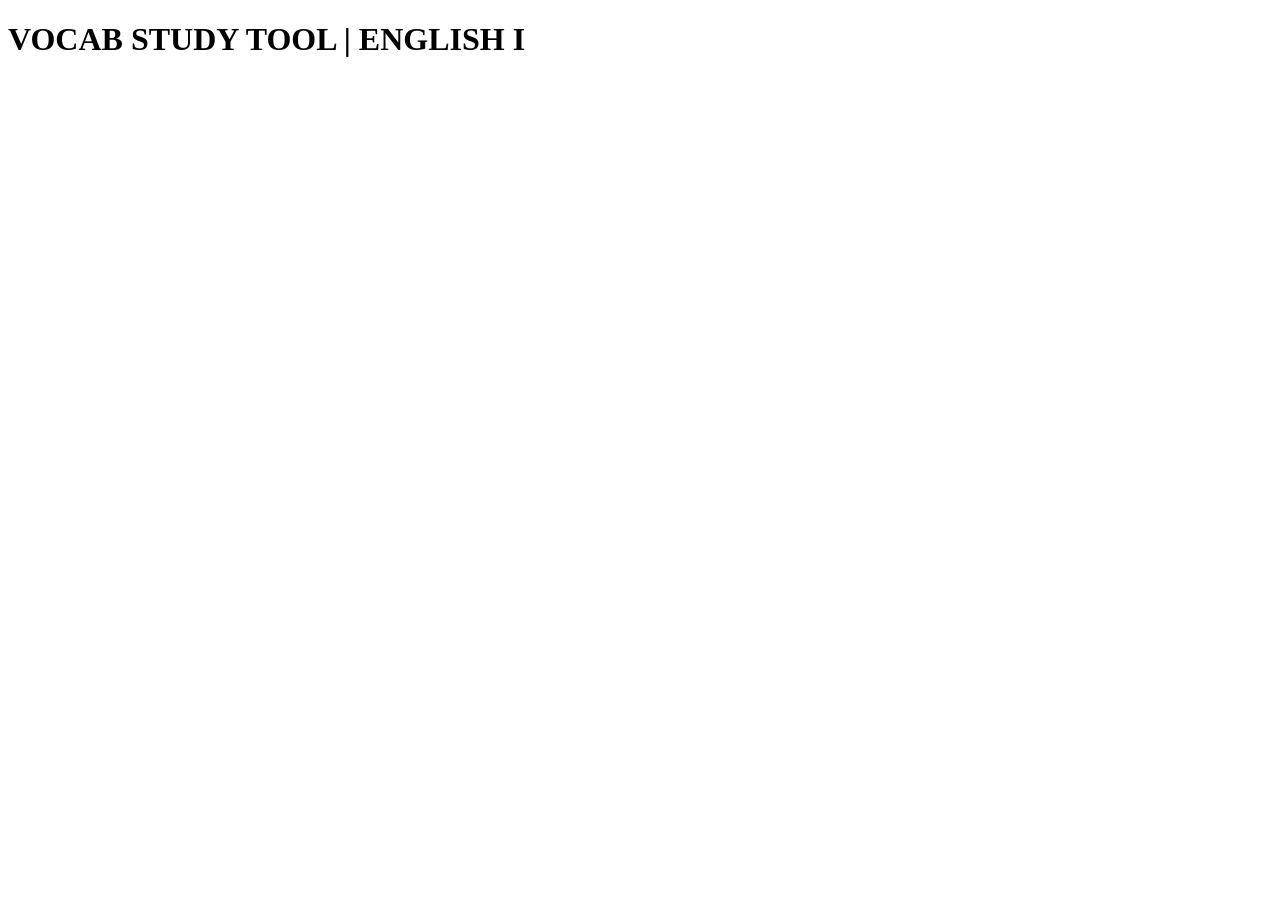
==== homepage.html @ a2c564e5 "Update homepage.html" ====
<!DOCTYPE html>
<html>
<head>
  <title>Vocab Study Tool</title>
<meta charset = "UTF-8">
  <meta name = "description"
    content = "This is just a vocab study tool that I'm using to expand my HTML skills.">
</head>
<body>
<h1>
  VOCAB STUDY TOOL | ENGLISH I
</h1>
</body>
</html>
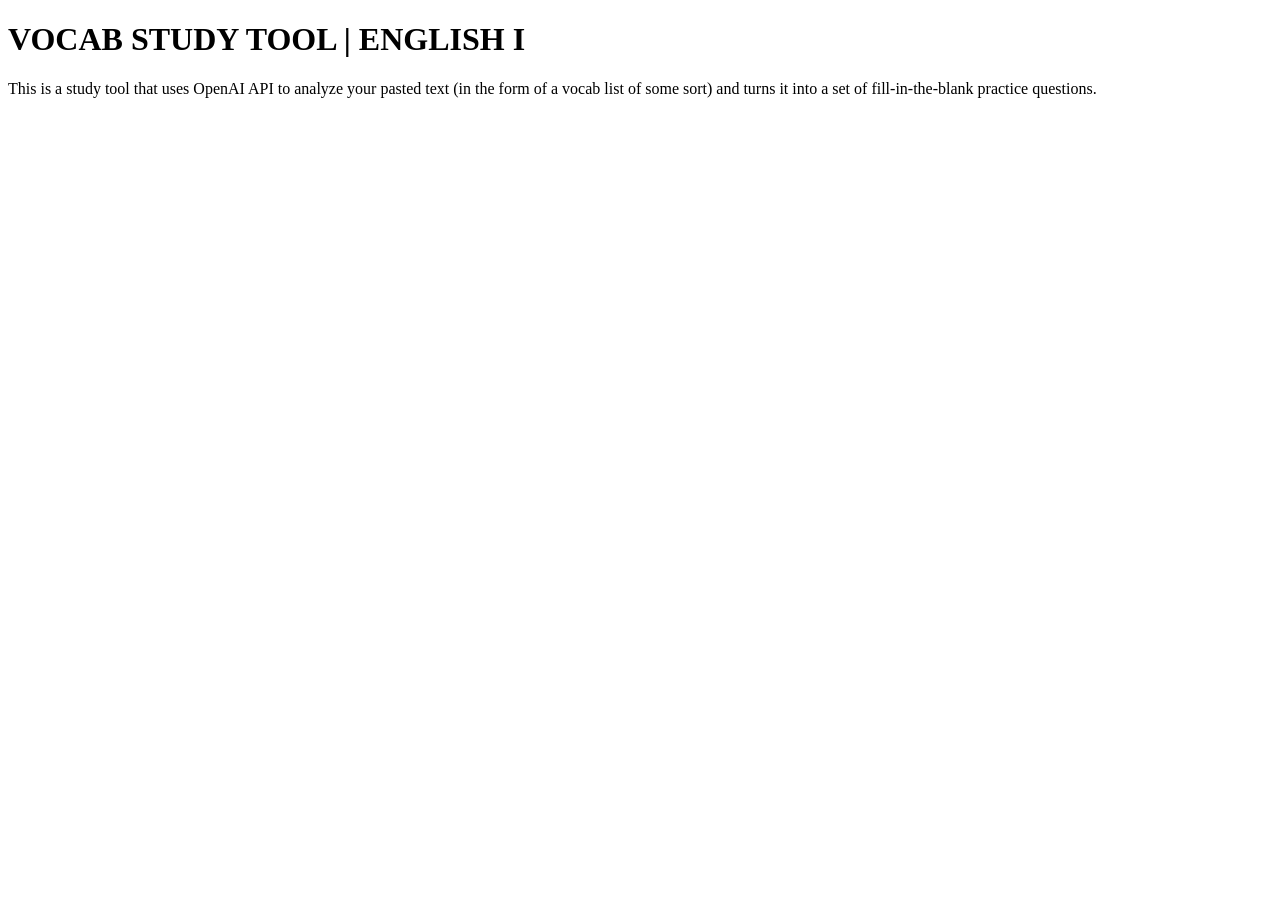
==== commit 05f4dcc1: "Update homepage.html" ====
--- a/homepage.html
+++ b/homepage.html
@@ -10,5 +10,8 @@
 <h1>
   VOCAB STUDY TOOL | ENGLISH I
 </h1>
+<p>
+    This is a study tool that uses OpenAI API to analyze your pasted text (in the form of a vocab list of some sort) and turns it into a set of fill-in-the-blank practice questions.
+    </p>
 </body>
 </html>
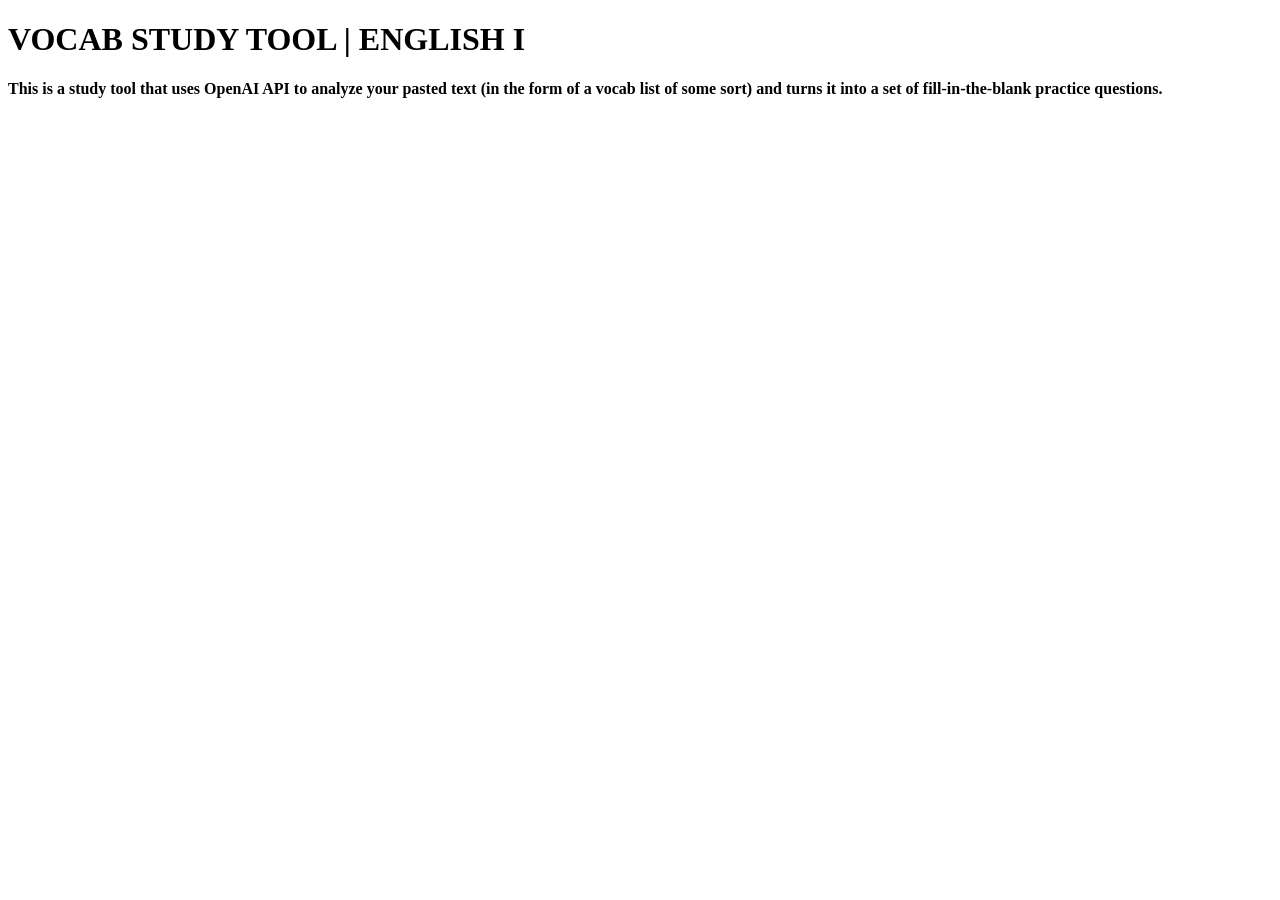
==== commit cfc42a36: "Update homepage.html" ====
--- a/homepage.html
+++ b/homepage.html
@@ -10,8 +10,11 @@
 <h1>
   VOCAB STUDY TOOL | ENGLISH I
 </h1>
-<p>
+<p> 
+    <b>
     This is a study tool that uses OpenAI API to analyze your pasted text (in the form of a vocab list of some sort) and turns it into a set of fill-in-the-blank practice questions.
-    </p>
+    </b>
+</p>
+    
 </body>
 </html>
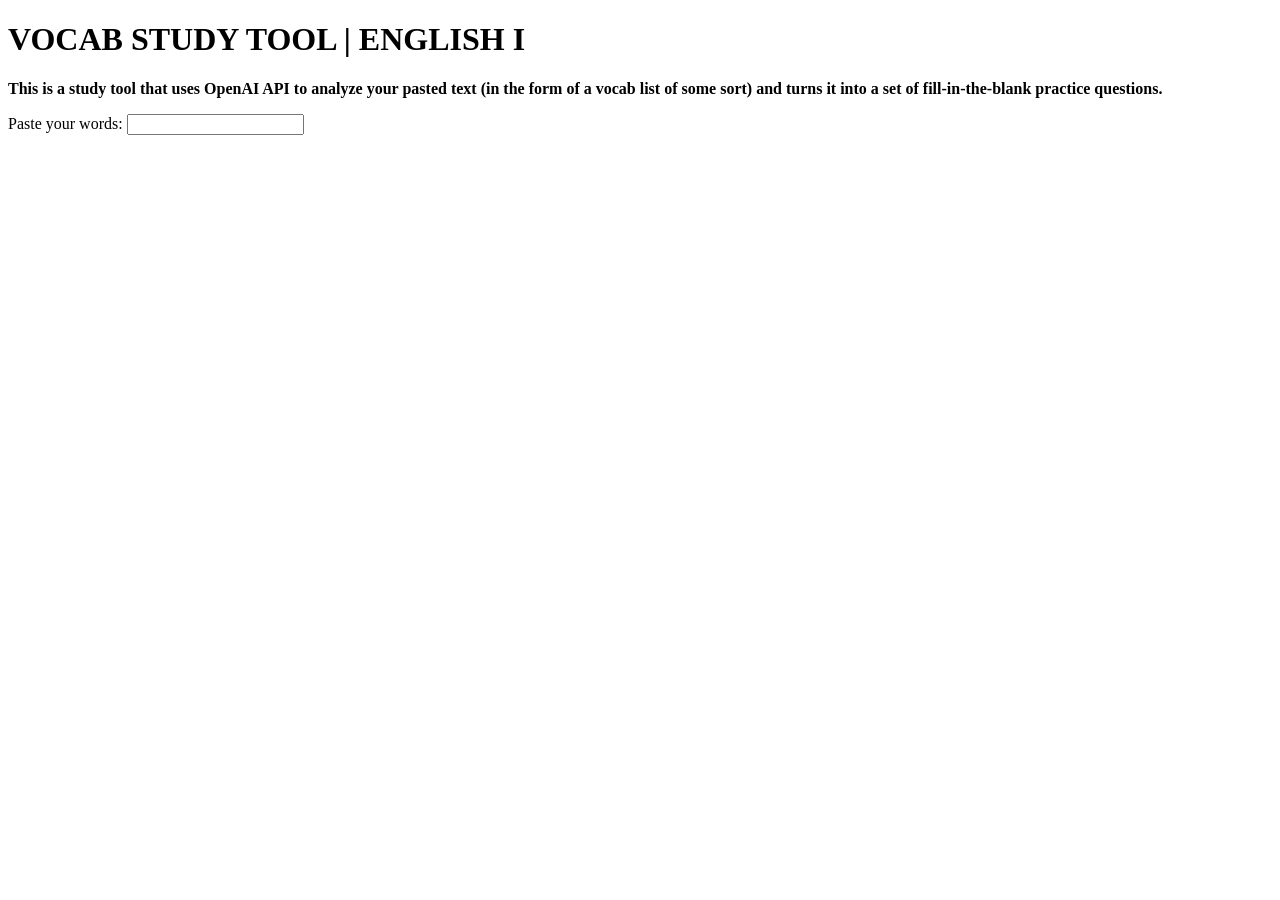
==== commit a93e9677: "Update homepage.html" ====
--- a/homepage.html
+++ b/homepage.html
@@ -15,6 +15,8 @@
     This is a study tool that uses OpenAI API to analyze your pasted text (in the form of a vocab list of some sort) and turns it into a set of fill-in-the-blank practice questions.
     </b>
 </p>
-    
+<label for="vocabList">Paste your words:</label>
+<input type="text" id="vocabList" name="words">
+
 </body>
 </html>
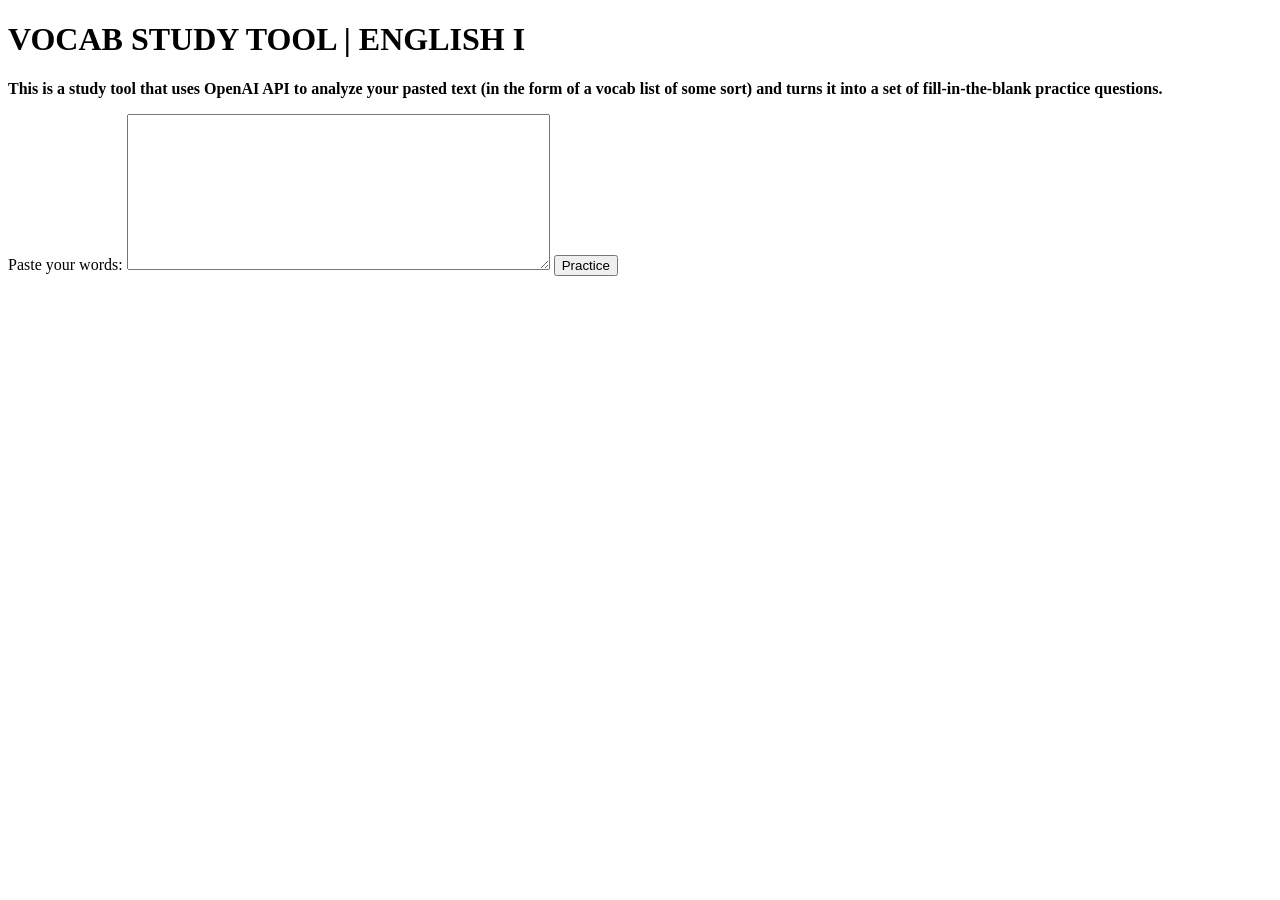
==== commit 2cec04a0: "Update homepage.html" ====
--- a/homepage.html
+++ b/homepage.html
@@ -1,4 +1,5 @@
 <!DOCTYPE html>
+<html lang ="en">
 <html>
 <head>
   <title>Vocab Study Tool</title>
@@ -15,8 +16,11 @@
     This is a study tool that uses OpenAI API to analyze your pasted text (in the form of a vocab list of some sort) and turns it into a set of fill-in-the-blank practice questions.
     </b>
 </p>
+<form>
 <label for="vocabList">Paste your words:</label>
-<input type="text" id="vocabList" name="words">
+<textarea id="vocabList" name="words" rows="10" cols="50"></textarea>
+<button type="submit">Practice</button>
+</form>
 
 </body>
 </html>
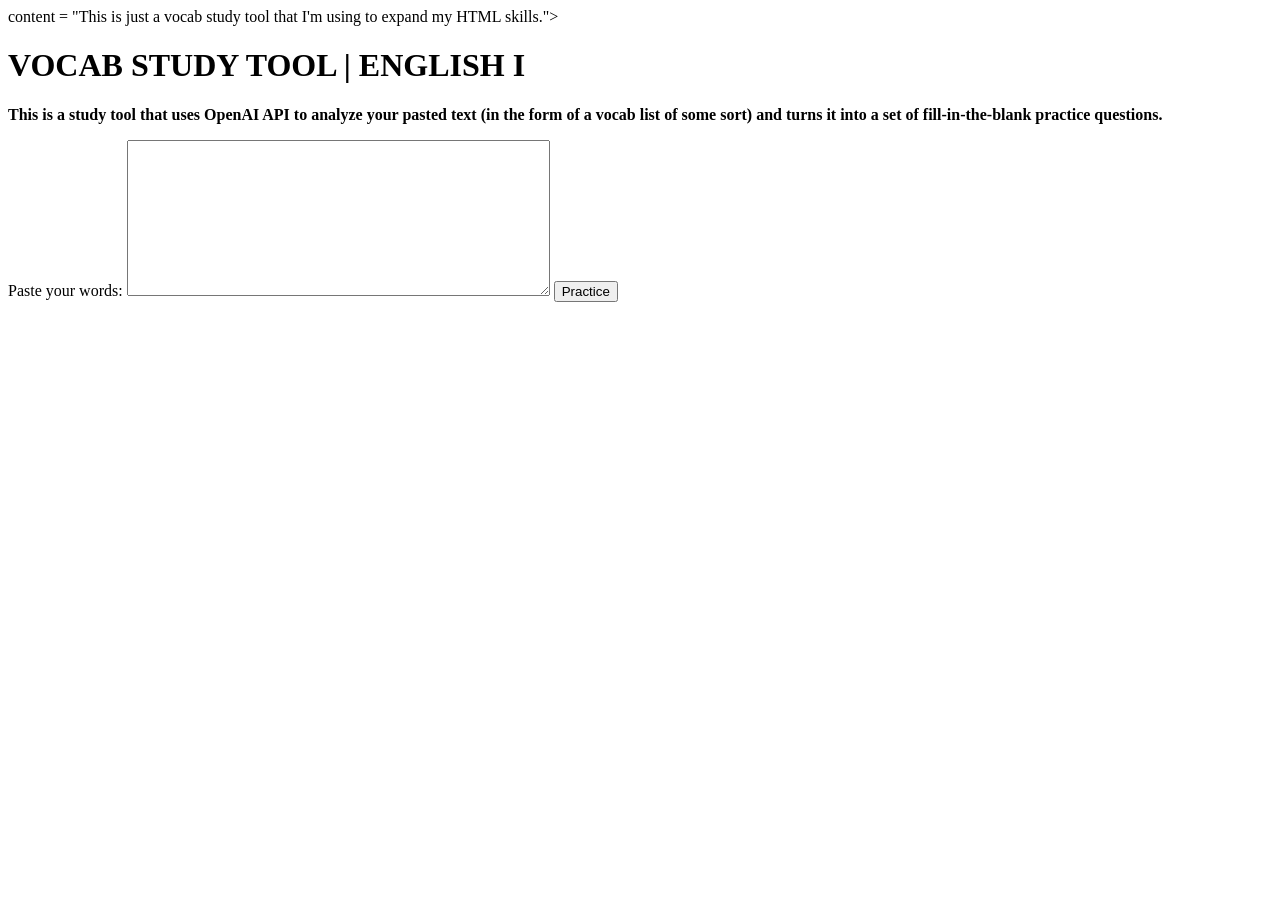
==== commit d664c201: "Update homepage.html" ====
--- a/homepage.html
+++ b/homepage.html
@@ -2,9 +2,9 @@
 <html lang ="en">
 <html>
 <head>
-  <title>Vocab Study Tool</title>
+<title>Vocab Study Tool</title>
 <meta charset = "UTF-8">
-  <meta name = "description"
+<meta name = "description" content = "This is an AI-powered vocab study tool that generates a practice set form a list of words that you can upload.">
     content = "This is just a vocab study tool that I'm using to expand my HTML skills.">
 </head>
 <body>
